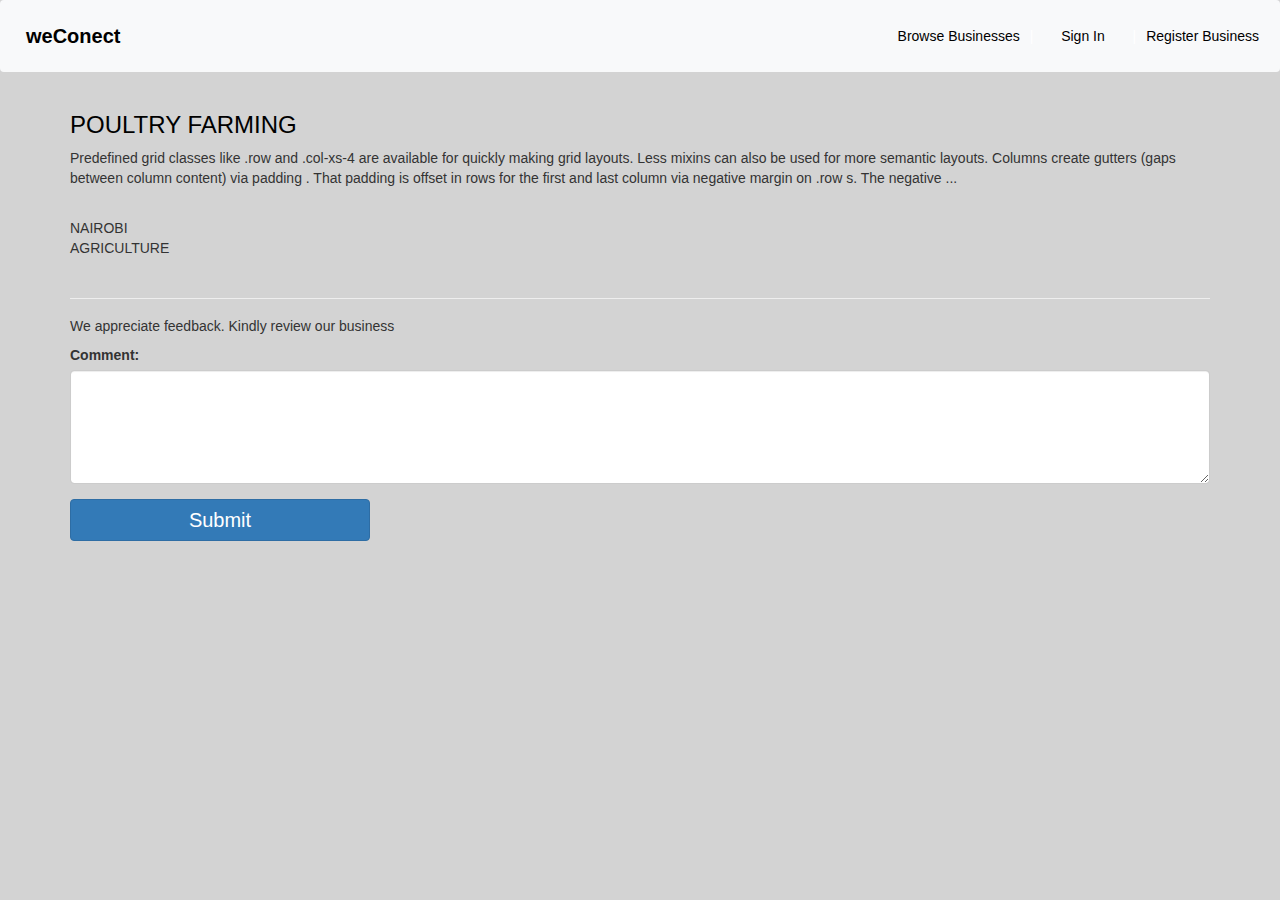
==== designs/UI/business-profile.html @ 734aef86 "user interfaces" ====
<!DOCTYPE html>
<html>
<head>

	<meta charset="UTF-8">
    <link rel="stylesheet" href="https://maxcdn.bootstrapcdn.com/bootstrap/4.0.0/css/bootstrap.min.css" integrity="sha384-Gn5384xqQ1aoWXA+058RXPxPg6fy4IWvTNh0E263XmFcJlSAwiGgFAW/dAiS6JXm" crossorigin="anonymous">
    <link rel="stylesheet" href="bootstrap\css\bootstrap.min.css">
    <link rel="stylesheet" href="style.css">
    <link rel="stylesheet" href="user-login.css">

	<title>weConnect.com</title>
</head>
<body>
	<div> 

		<nav class="navbar navbar-expand-lg fixed-top bg-light">
			<a class="navbar-brand" href="index.html">weConect</a>
			<div class="collapse navbar-collapse" id="navbarSupportedContent">
				<ul class="navbar-nav mr-auto">
					<!-- <li class="nav-item active">
						<a class="nav-link" href="profile">Your Profile</a>
					</li> -->  <!-- only active when user is logged in -->
				</ul>

			</div> <!-- collapse navbar-collapse -->

			<a class="nav-link" href="businesses.html">Browse Businesses</a>  | &nbsp;
			<a class="signin" href="user-login.html">Sign In</a> &nbsp; |
			<a class="nav-link" href="register-bus.html">Register Business</a>

			
		</nav>
	</div>
	<div class="container">
	<div id="content">
		<a href="business-profile.html"><h3>POULTRY FARMING</h3></a>
			<P>Predefined grid classes like .row and .col-xs-4 are available for quickly making grid layouts. Less mixins can also be used for more semantic layouts. Columns create gutters (gaps between column content) via padding . That padding is offset in rows for the first and last column via negative margin on .row s. The negative ...</P> <br>

			NAIROBI <br>
			AGRICULTURE<br><br>

			<hr>
		<div id="comments">
			<h5>We appreciate feedback. Kindly review our business</h5>
			<form>
			<div class="form-group">
			  <label for="comment">Comment:</label>
			  <textarea class="form-control" rows="5" id="comment"></textarea>
			</div>
			<button type="submit" class="btn btn-primary">Submit</button>
			</form>

			<div>

				
				
			</div> <!-- display comments -->
			
		</div> <!-- comments -->

	</div> <!-- content -->
	</div> <!-- container -->

</body>
</html>
---- designs/UI/style.css ----
body{
	font-family: sans-serif;
}

.navbar{
	color: white;

}

.navbar-brand{
	font-size:20px;
	font-weight: bold;
	font-family: 
}

a{
	color: black;
	

}
a:hover{
	color: 339900;
}

.img-fluid{
	margin: 0;
	padding: 0;
	background-size: cover;
	background-repeat: no-repeat;
	background-attachment: fixed;
	width: 100%;
	max-height: 400px;
	clip: rect(0px,0px,300px,0px);

}

.content{
	text-align: center;
	font-size: 20px;
}

.btn{
	width: 300px;
	font-size: 20px;
}
---- designs/UI/user-login.css ----
body{
    background-color: #D3D3D3;
}

.panel{
    border: 0px;
    background-color:   #585858;
    color: #ffff;
    text-align: center;
    padding-top: 50px;

}

.container {
    display:table;
    width: 100%;
    margin-top: -50px;
    padding: 50px 0 0 0; /*set left/right padding according to needs*/
    box-sizing: border-box;
}

.row {
    height: 100%;
    display: table-row;
}

.row .no-float {
  display: table-cell;
  float: none;
}

.signin{
    margin: 20px;
}

a:hover{
    color: black;
}
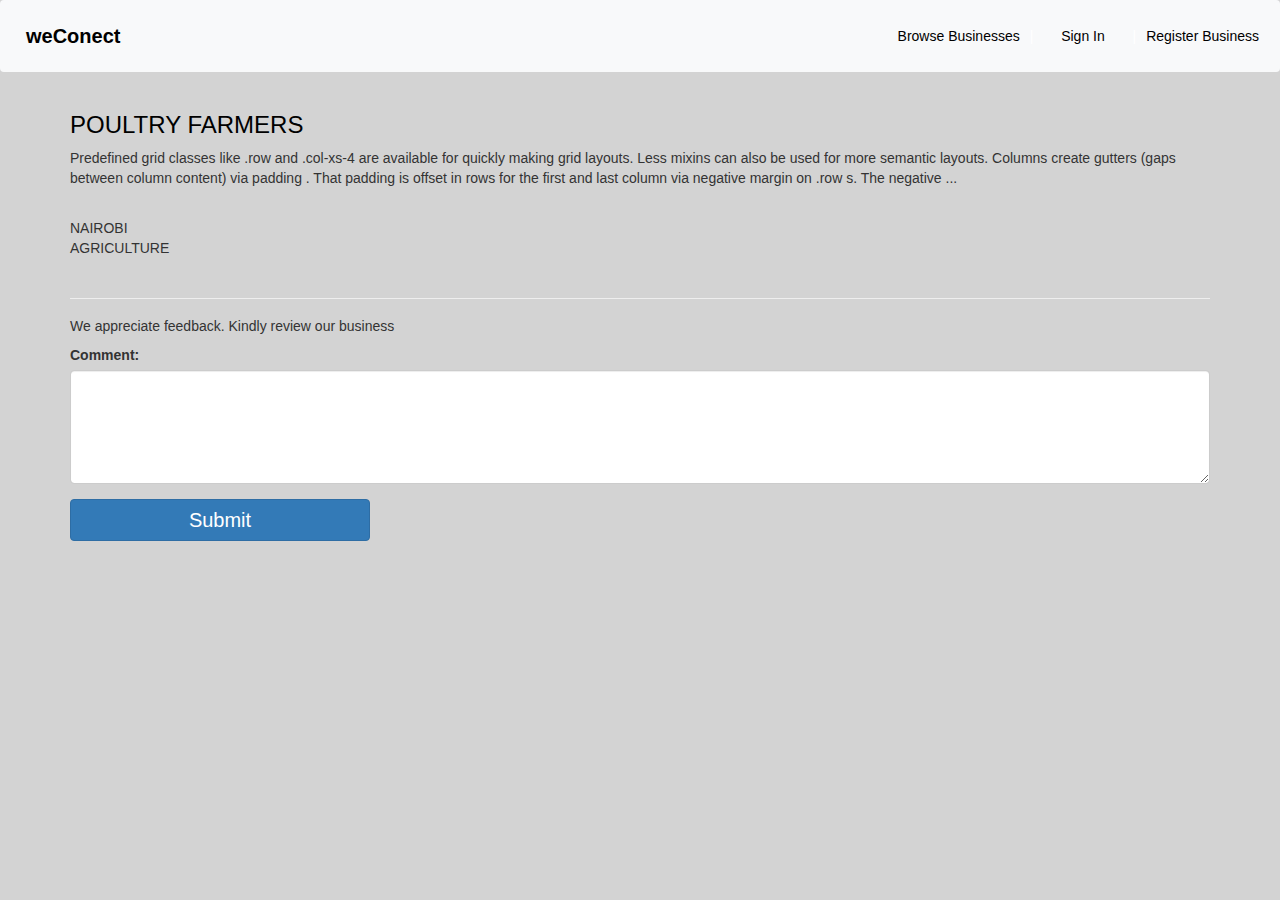
==== commit 8db4583d: "[Finishes #155548609]" ====
--- a/designs/UI/business-profile.html
+++ b/designs/UI/business-profile.html
@@ -33,7 +33,7 @@
 	</div>
 	<div class="container">
 	<div id="content">
-		<a href="business-profile.html"><h3>POULTRY FARMING</h3></a>
+		<a href="business-profile.html"><h3>POULTRY FARMERS</h3></a>
 			<P>Predefined grid classes like .row and .col-xs-4 are available for quickly making grid layouts. Less mixins can also be used for more semantic layouts. Columns create gutters (gaps between column content) via padding . That padding is offset in rows for the first and last column via negative margin on .row s. The negative ...</P> <br>
 
 			NAIROBI <br>
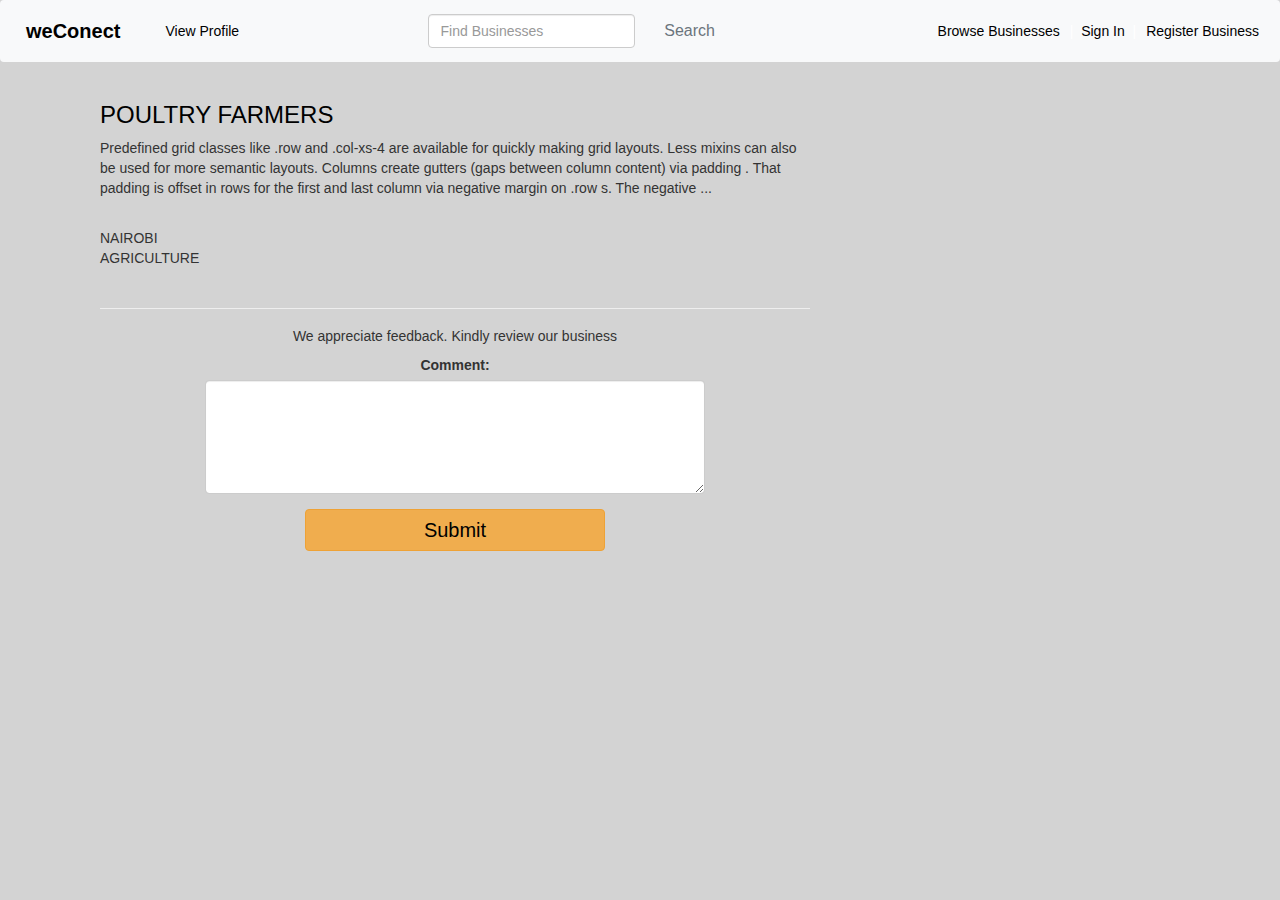
==== commit 3b482802: "Business profile interface [ Finishes #155548609]" ====
--- a/designs/UI/business-profile.html
+++ b/designs/UI/business-profile.html
@@ -6,23 +6,40 @@
     <link rel="stylesheet" href="https://maxcdn.bootstrapcdn.com/bootstrap/4.0.0/css/bootstrap.min.css" integrity="sha384-Gn5384xqQ1aoWXA+058RXPxPg6fy4IWvTNh0E263XmFcJlSAwiGgFAW/dAiS6JXm" crossorigin="anonymous">
     <link rel="stylesheet" href="bootstrap\css\bootstrap.min.css">
     <link rel="stylesheet" href="style.css">
-    <link rel="stylesheet" href="user-login.css">
+    <link rel="stylesheet" href="business-profile.css">
 
-	<title>weConnect.com</title>
+	<title>weConnect</title>
 </head>
 <body>
+	
 	<div> 
 
 		<nav class="navbar navbar-expand-lg fixed-top bg-light">
 			<a class="navbar-brand" href="index.html">weConect</a>
 			<div class="collapse navbar-collapse" id="navbarSupportedContent">
 				<ul class="navbar-nav mr-auto">
-					<!-- <li class="nav-item active">
-						<a class="nav-link" href="profile">Your Profile</a>
-					</li> -->  <!-- only active when user is logged in -->
-				</ul>
+					<li class="nav-item active">
+						<a class="nav-link" href="user-profile.html">View Profile</a>
+					</li>  <!-- only active when user is logged in -->
+				</ul> 
+							
+
+				<!-- <div class="row">
+
+					<div class="col-lg-6">
+
+						<div class="input-group" >
+					        <input type="text" class="form-control" placeholder="Search Businesses">
+					    </div>
+
+					</div>
+				</div>  --><!-- for automated search, might use it -->
 
 			</div> <!-- collapse navbar-collapse -->
+			<form class="form-inline my-2 my-lg-0">
+				<input class="form-control mr-sm-2" type="text" placeholder="Find Businesses">
+				<button id="button-search" class="btn btn-outline-secondary" type="submit">Search</button>
+			</form>
 
 			<a class="nav-link" href="businesses.html">Browse Businesses</a>  | &nbsp;
 			<a class="signin" href="user-login.html">Sign In</a> &nbsp; |
@@ -30,36 +47,40 @@
 
 			
 		</nav>
-	</div>
+	</div> <!-- nav -->
+
 	<div class="container">
-	<div id="content">
-		<a href="business-profile.html"><h3>POULTRY FARMERS</h3></a>
-			<P>Predefined grid classes like .row and .col-xs-4 are available for quickly making grid layouts. Less mixins can also be used for more semantic layouts. Columns create gutters (gaps between column content) via padding . That padding is offset in rows for the first and last column via negative margin on .row s. The negative ...</P> <br>
+		<div class="col-sm-8" >
+			<div id="content">
+				<a href="business-profile.html"><h3>POULTRY FARMERS</h3></a>
+					<P>Predefined grid classes like .row and .col-xs-4 are available for quickly making grid layouts. Less mixins can also be used for more semantic layouts. Columns create gutters (gaps between column content) via padding . That padding is offset in rows for the first and last column via negative margin on .row s. The negative ...</P> <br>
 
-			NAIROBI <br>
-			AGRICULTURE<br><br>
+					NAIROBI <br>
+					AGRICULTURE<br><br>
 
-			<hr>
-		<div id="comments">
-			<h5>We appreciate feedback. Kindly review our business</h5>
-			<form>
-			<div class="form-group">
-			  <label for="comment">Comment:</label>
-			  <textarea class="form-control" rows="5" id="comment"></textarea>
-			</div>
-			<button type="submit" class="btn btn-primary">Submit</button>
-			</form>
+					<hr>
+				<div id="comments">
+					<h5>We appreciate feedback. Kindly review our business</h5>
+					<form>
+					<div class="form-group">
+					  <label for="comment">Comment:</label>
+					  <textarea class="form-control" rows="5" id="comment"></textarea>
+					</div>
+					<button type="submit" class="btn btn-warning" id="btn-submit">Submit</button>
+					</form>
 
-			<div>
+					<div>
 
-				
-				
-			</div> <!-- display comments -->
-			
-		</div> <!-- comments -->
+						
+						
+					</div> <!-- display comments -->
+					
+				</div> <!-- comments -->
 
-	</div> <!-- content -->
+			</div> <!-- content -->
+		</div> <!-- body column -->
 	</div> <!-- container -->
+
 
 </body>
 </html>--- a/designs/UI/business-profile.css
+++ b/designs/UI/business-profile.css
@@ -0,0 +1,24 @@
+form{
+	width:500px;
+	text-align: center;
+	margin: auto;
+}
+
+#button-search{
+	
+	width: 100px;
+	font-size: 16px;
+}
+
+#btn-submit{
+	color: black;
+}
+
+body{
+	background-color: #D3D3D3;
+
+}
+
+h5{
+	text-align: center;
+}